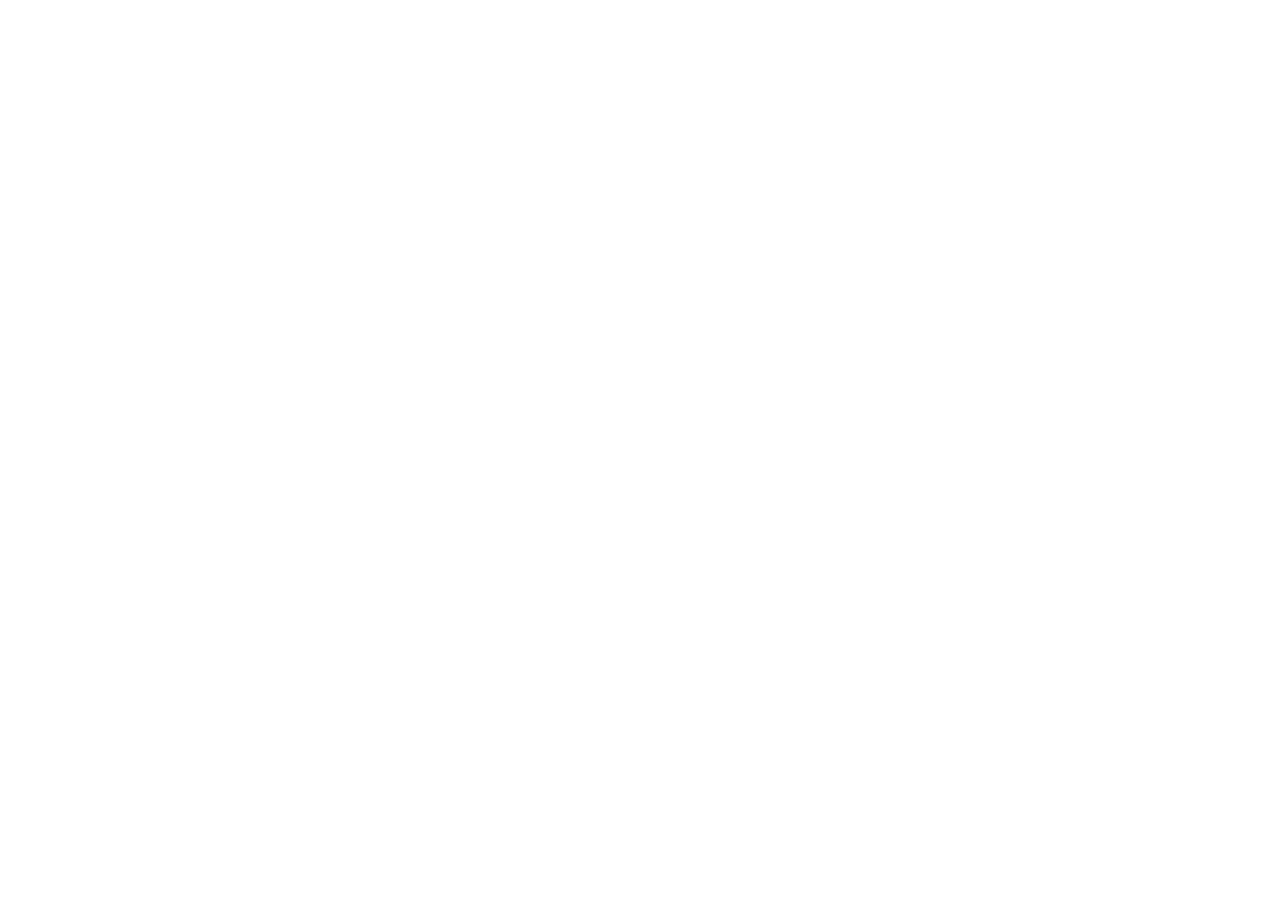
==== script.html @ 967f4c9f "eueueu" ====
<!DOCTYPE html>
<html lang="pt-br">
<head>
    <meta charset="UTF-8">
    <meta name="viewport" content="width=device-width, initial-scale=1.0">
    <title>Document</title>
</head>

<body>
    
</body>


</html>
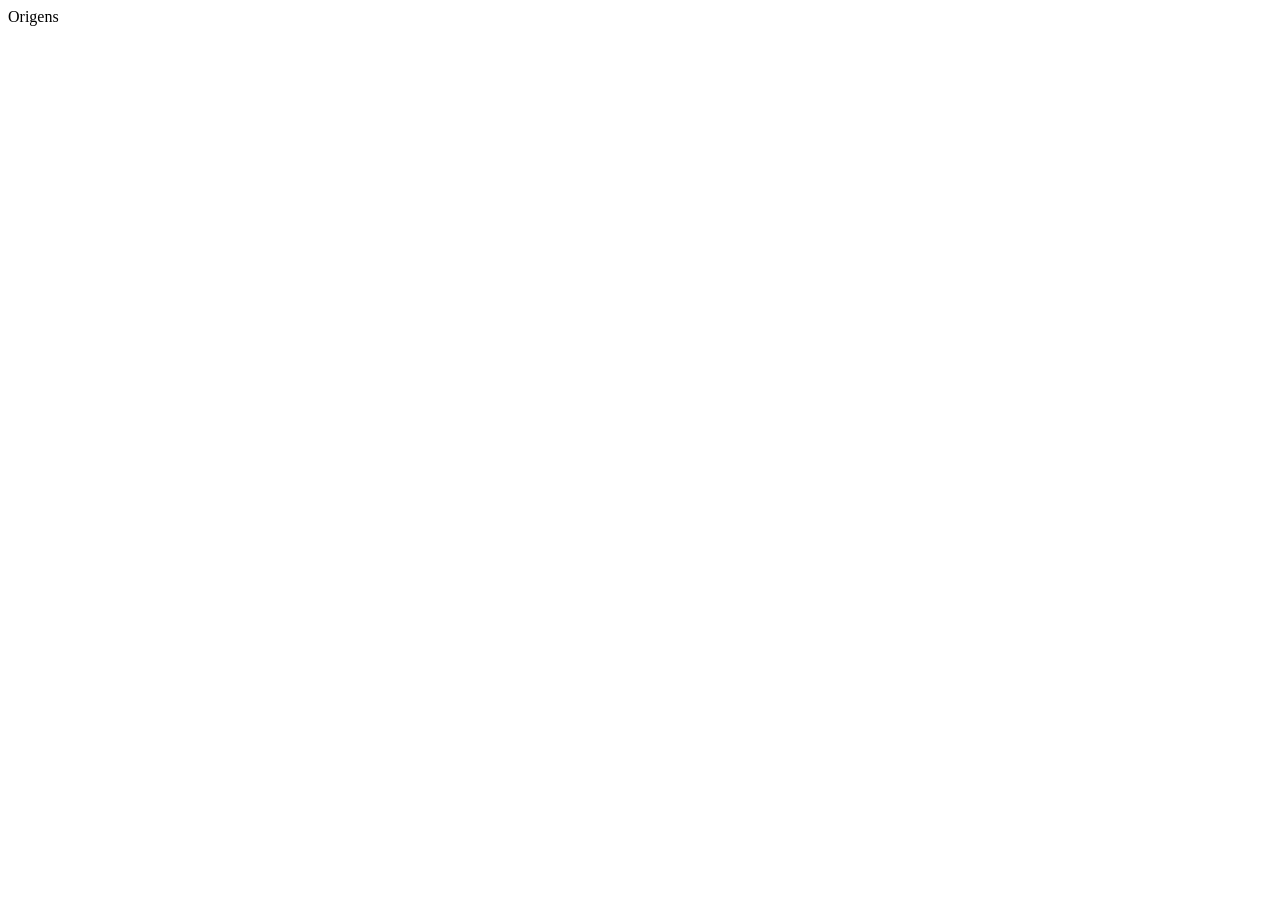
==== commit d83ba7df: "d,t.mmhkfmrkhm" ====
--- a/script.html
+++ b/script.html
@@ -3,12 +3,15 @@
 <head>
     <meta charset="UTF-8">
     <meta name="viewport" content="width=device-width, initial-scale=1.0">
-    <title>Document</title>
+    <title>Origens</title>
 </head>
 
 <body>
+    <section class="conteudo principal"
+    <h2 class="Titulo-principal">Origens</h2>
+   <div class="conteudo>
+    
+</section>
     
 </body>
-
-
 </html>
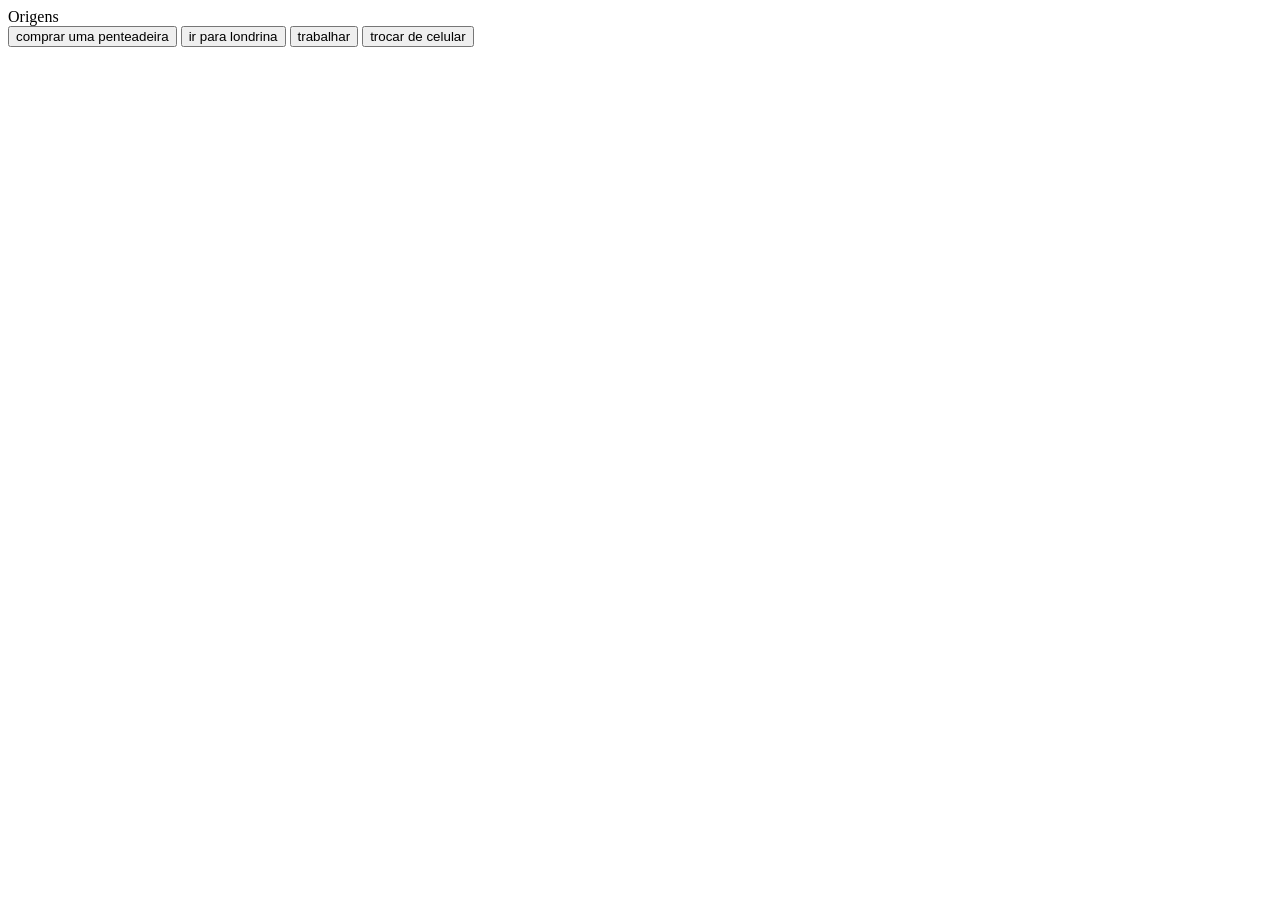
==== commit 6dbd7ea4: "jnkli" ====
--- a/script.html
+++ b/script.html
@@ -9,9 +9,13 @@
 <body>
     <section class="conteudo principal"
     <h2 class="Titulo-principal">Origens</h2>
-   <div class="conteudo>
-    
-</section>
-    
-</body>
-</html>+    <div class="conteudo">
+    <div class="botoes">
+        <button class="botao-ativo">comprar uma penteadeira</button>
+        <button class="botao">ir para londrina</button>
+        <button class="botao">trabalhar</button>
+        <button class="botao">trocar de celular</button>
+       </div>
+    <div class=""
+
+   
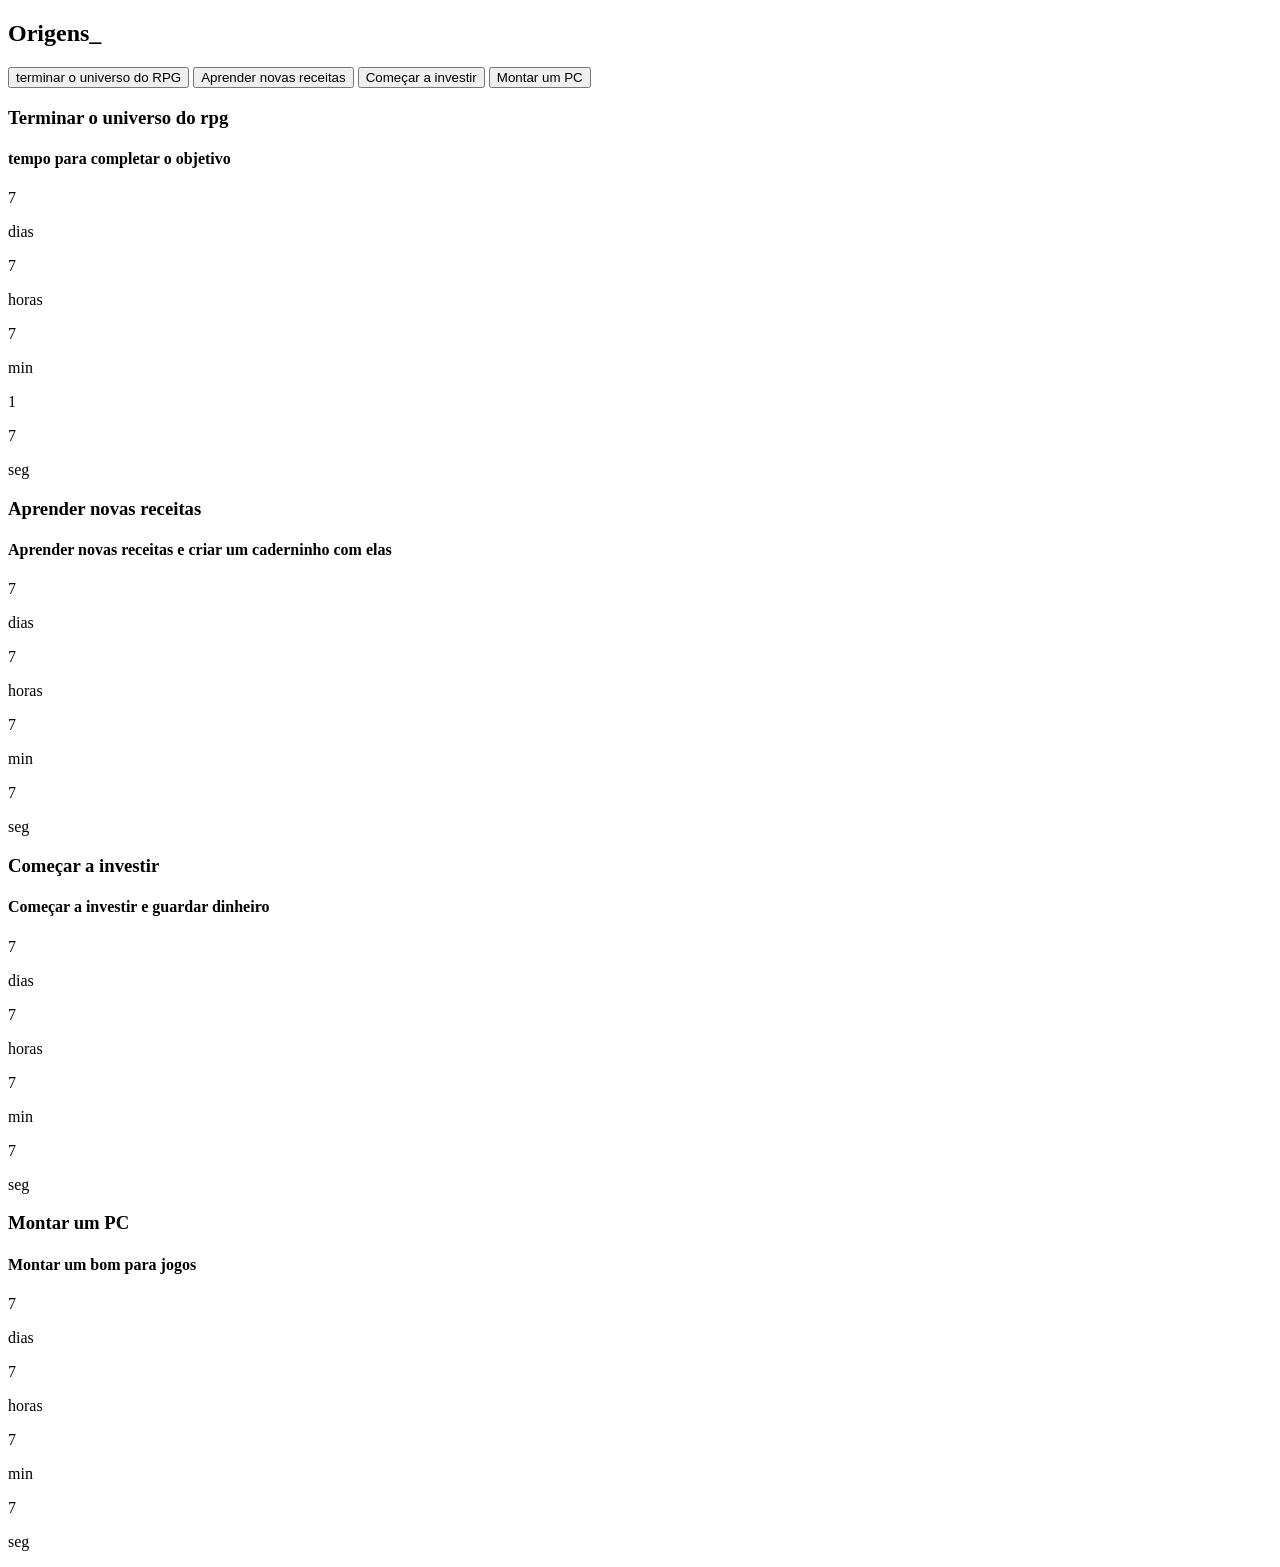
==== commit bc4e3d08: "Update script.html" ====
--- a/script.html
+++ b/script.html
@@ -3,19 +3,120 @@
 <head>
     <meta charset="UTF-8">
     <meta name="viewport" content="width=device-width, initial-scale=1.0">
-    <title>Origens</title>
+    <title>Meus Metas 2026</title>
+    <link rel="stylesheet" href="style.css"
 </head>
 
+
+
 <body>
-    <section class="conteudo principal"
-    <h2 class="Titulo-principal">Origens</h2>
+    
+<section class="conteudo-principal">
+    <h2 class="Titulo-principal">Origens<span>_</span></h2>
     <div class="conteudo">
-    <div class="botoes">
-        <button class="botao-ativo">comprar uma penteadeira</button>
-        <button class="botao">ir para londrina</button>
-        <button class="botao">trabalhar</button>
-        <button class="botao">trocar de celular</button>
-       </div>
-    <div class=""
+        <div class="botoes">
+            <button class="botao-ativo">terminar o universo do RPG</button>
+            <button class="botao">Aprender novas receitas</button>
+            <button class="botao">Começar a investir</button>
+            <button class="botao">Montar um PC</button>
+        </div>
+        <div class="abas-textos">
+            <div class="aba-conteudo-ativo">
+            <h3 class="aba-conteudo-titulo-principal">Terminar o universo do rpg</h3>
+            <h4 class="aba-conteudo-titulo-secundario">tempo para completar o objetivo</h4>
+            <div class="contador">
+                <div class="contador-digito">
+                    <p class="contador-digito-numero" id="dias0">7</p>
+                    <p class="contador-digito-texto">dias</p>
+                </div>
+                <div class="contador-digito">
+                    <p class="contador-digito-numero" id="horas0">7</p>
+                    <p class="contador-digito-texto">horas</p>
+                </div>
+                <div class="contador-digito">
+                    <p class="contador-digito-numero" id="min0">7</p>
+                    <p class="contador-digito-texto">min</p>
+                </div>1
+                <div class="contador-digito">
+                    <p class="contador-digito-numero" id="seg0">7</p>
+                    <p class="contador-digito-texto">seg</p>
+                </div>
+            </div>
+        </div>
+        
+        <div class="aba-conteudo">
+            <h3 class="aba-conteudo-titulo-principal">Aprender novas receitas</h3>
+            <h4 class="aba-conteudo-titulo-secundario">Aprender novas receitas e criar um caderninho com elas</h4>
+            <div class="contador">
+                <div class="contador-digito">
+                    <p class="contador-digito-numero" id="dias1">7</p>
+                    <p class="contador-digito-texto">dias</p>
+                </div>
+                <div class="contador-digito">
+                    <p class="contador-digito-numero" id="horas1">7</p>
+                    <p class="contador-digito-texto">horas</p>
+                </div>
+                <div class="contador-digito">
+                    <p class="contador-digito-numero" id="min1">7</p>
+                    <p class="contador-digito-texto">min</p>
+                </div>
+                <div class="contador-digito">
+                    <p class="contador-digito-numero" id="seg1">7</p>
+                    <p class="contador-digito-texto">seg</p>
+                </div>
+            </div>
+        </div>
 
-   
+        <div class="aba-conteudo">
+            <h3 class="aba-conteudo-titulo-principal">Começar a investir</h3>
+            <h4 class="aba-conteudo-titulo-secundario">Começar a investir e guardar dinheiro</h4>
+            <div class="contador">
+                <div class="contador-digito">
+                    <p class="contador-digito-numero" id="dias2">7</p>
+                    <p class="contador-digito-texto">dias</p>
+                </div>
+                <div class="contador-digito">
+                    <p class="contador-digito-numero" id="horas2">7</p>
+                    <p class="contador-digito-texto">horas</p>
+                </div>
+                <div class="contador-digito">
+                    <p class="contador-digito-numero" id="min2">7</p>
+                    <p class="contador-digito-texto">min</p>
+                </div>
+                <div class="contador-digito">
+                    <p class="contador-digito-numero" id="seg2">7</p>
+                    <p class="contador-digito-texto">seg</p>
+                </div>
+            </div>
+        </div>
+
+        <div class="aba-conteudo">
+            <h3 class="aba-conteudo-titulo-principal">Montar um PC</h3>
+            <h4 class="aba-conteudo-titulo-secundario">Montar um bom para jogos</h4>
+            <div class="contador">
+                <div class="contador-digito">
+                    <p class="contador-digito-numero" id="dias3">7</p>
+                    <p class="contador-digito-texto">dias</p>
+                </div>
+                <div class="contador-digito">
+                    <p class="contador-digito-numero" id="horas3">7</p>
+                    <p class="contador-digito-texto">horas</p>
+                </div>
+                <div class="contador-digito">
+                    <p class="contador-digito-numero" id="min3">7</p>
+                    <p class="contador-digito-texto">min</p>
+                </div>
+                <div class="contador-digito">
+                    <p class="contador-digito-numero" id="seg3">7</p>
+                    <p class="contador-digito-texto">seg</p>
+                </div>
+            </div>
+        </div>
+
+        </div>
+    </div>
+</section>
+
+<script src="main.js"></script>
+</body>
+</html>
